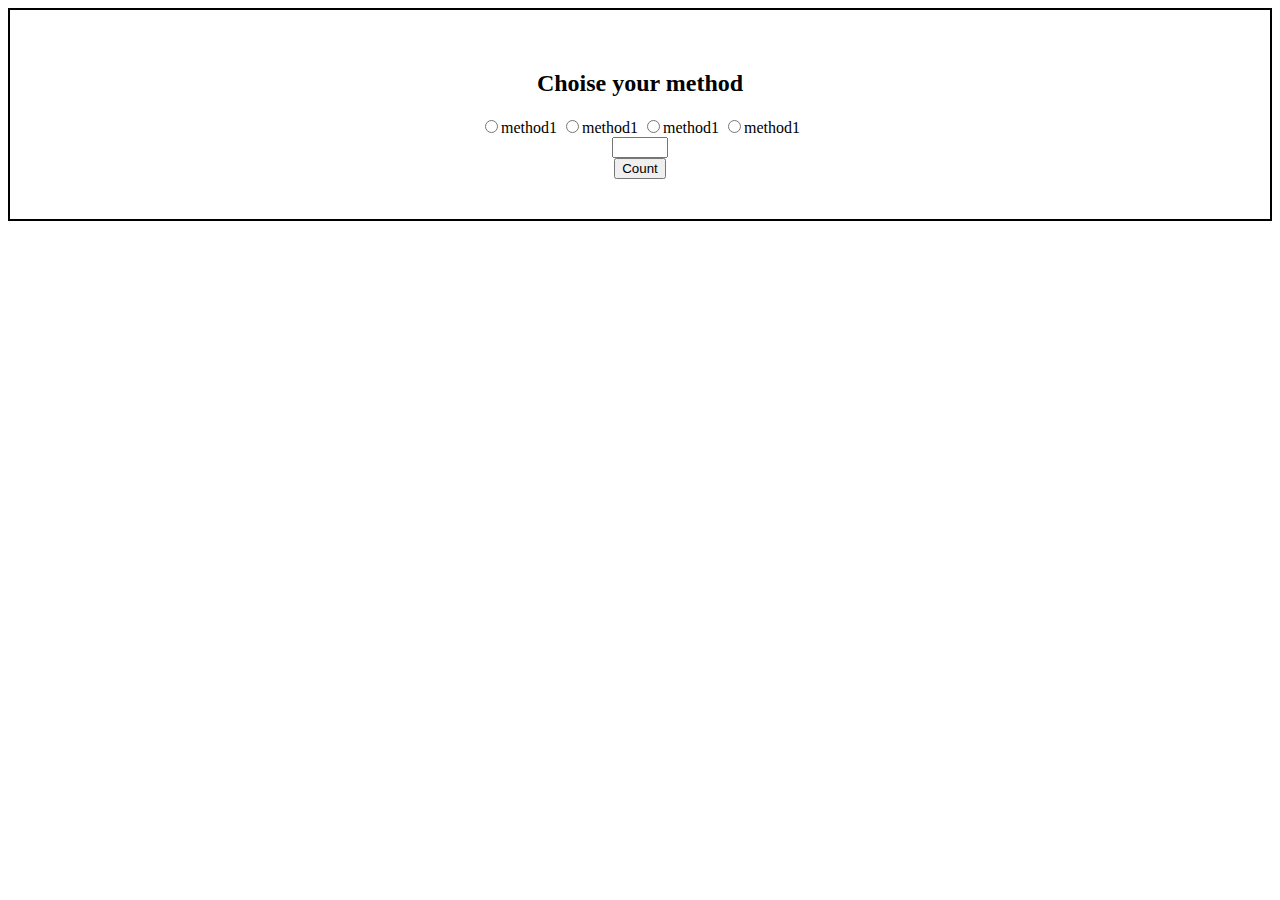
==== t07/index.html @ cf7ac42e "adding" ====
<!DOCTYPE html>
<html lang="en">
<head>
    <meta charset="UTF-8">
    <title>Solve it</title>
    <link rel="stylesheet" href="./css/style.css"
</head>
<body>
    <form>
    <div class = "main_div">
        <div>
            <h2>Choise your method</h2>
            <input type= "radio" name = "method" required>method1 
            <input type= "radio" name = "method" required>method1 
            <input type= "radio" name = "method" required>method1 
            <input type= "radio" name = "method" required>method1
            <div>
                <input type="number" min="1" max="10" id = "size_matrix_html">
            </div>

        </div>

        <div id = "table_html">

        </div>
        <div><button>Count</button></div>
    </div>
    <script src="js/main.js"></script>
    </form>
</body>
</html>
---- t07/css/style.css ----
.main_div {
    text-align: center;
    border: 2px solid black;
    padding: 40px;
}

.table_input {
    text-align: center;
    width: 30px;
    height: 30px;
}

.free_member_input {
    width: 30px;
    height: 30px;
    margin-left: 20px;
}

#table_html {
    background-color: red;
    margin-left: 50%;
    transform: translateX(-50%);



}
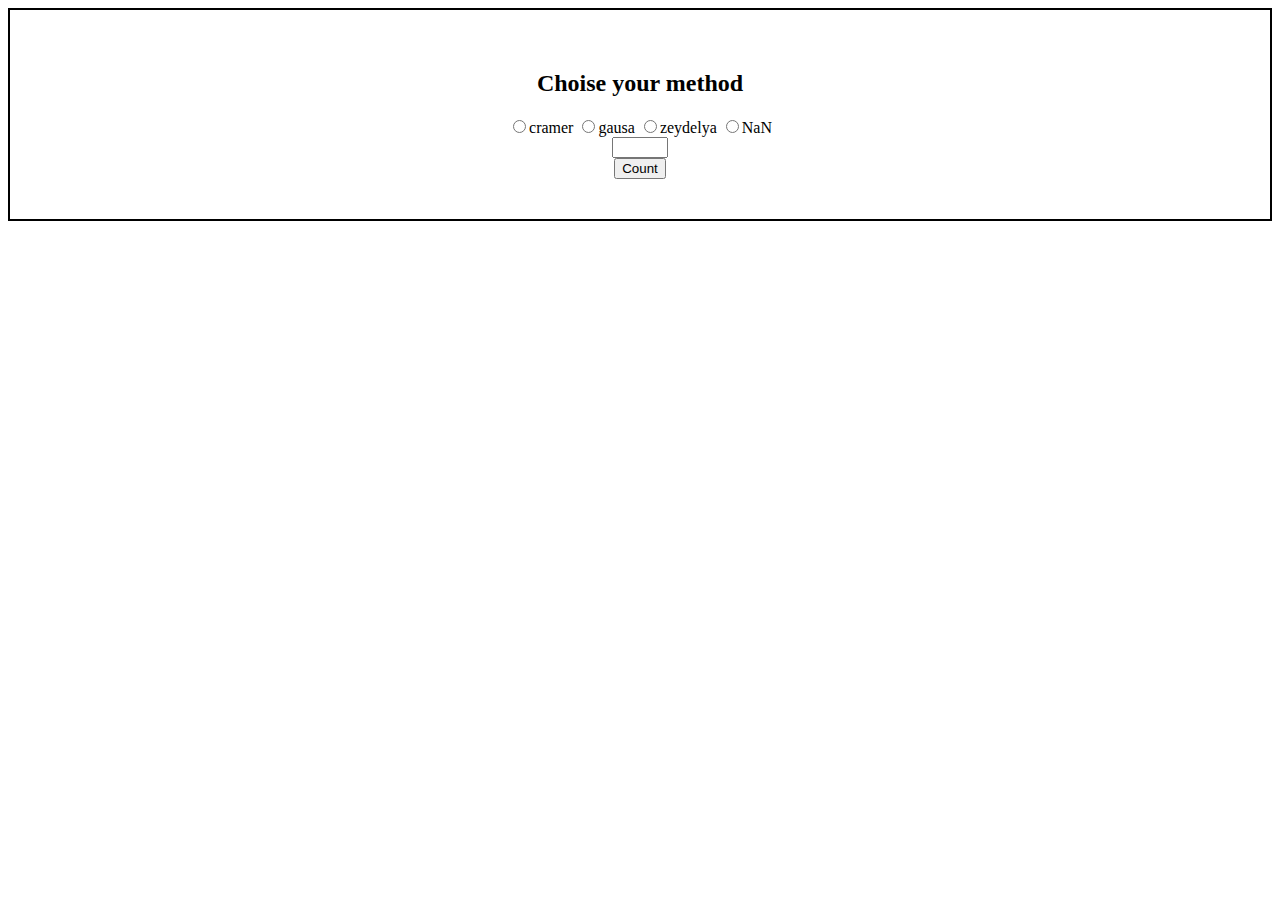
==== commit 844206aa: "da" ====
--- a/t07/index.html
+++ b/t07/index.html
@@ -6,14 +6,14 @@
     <link rel="stylesheet" href="./css/style.css"
 </head>
 <body>
-    <form>
+    <form class = "my_form" method = "post">
     <div class = "main_div">
         <div>
             <h2>Choise your method</h2>
-            <input type= "radio" name = "method" required>method1 
-            <input type= "radio" name = "method" required>method1 
-            <input type= "radio" name = "method" required>method1 
-            <input type= "radio" name = "method" required>method1
+            <input type= "radio" name = "method" required value="cramer">cramer 
+            <input type= "radio" name = "method" required value="gausa">gausa 
+            <input type= "radio" name = "method" required value="zeydelya">zeydelya 
+            <input type= "radio" name = "method" required value="NaN">NaN
             <div>
                 <input type="number" min="1" max="10" id = "size_matrix_html">
             </div>
@@ -24,7 +24,12 @@
 
         </div>
         <div><button>Count</button></div>
+        <div id = "result_box"></div>
     </div>
+
+    <script src= "js/cramer.js"></script>
+    <script src= "js/gausa.js"></script>
+    <script src= "js/zeydelya.js"></script>
     <script src="js/main.js"></script>
     </form>
 </body>
--- a/t07/css/style.css
+++ b/t07/css/style.css
@@ -17,10 +17,13 @@
 }
 
 #table_html {
-    background-color: red;
     margin-left: 50%;
     transform: translateX(-50%);
+}
 
-
-
+.error_text {
+    background-color: red;
+    border-radius: 30px;
+    padding: 20px;
+    font-size: 20px;
 }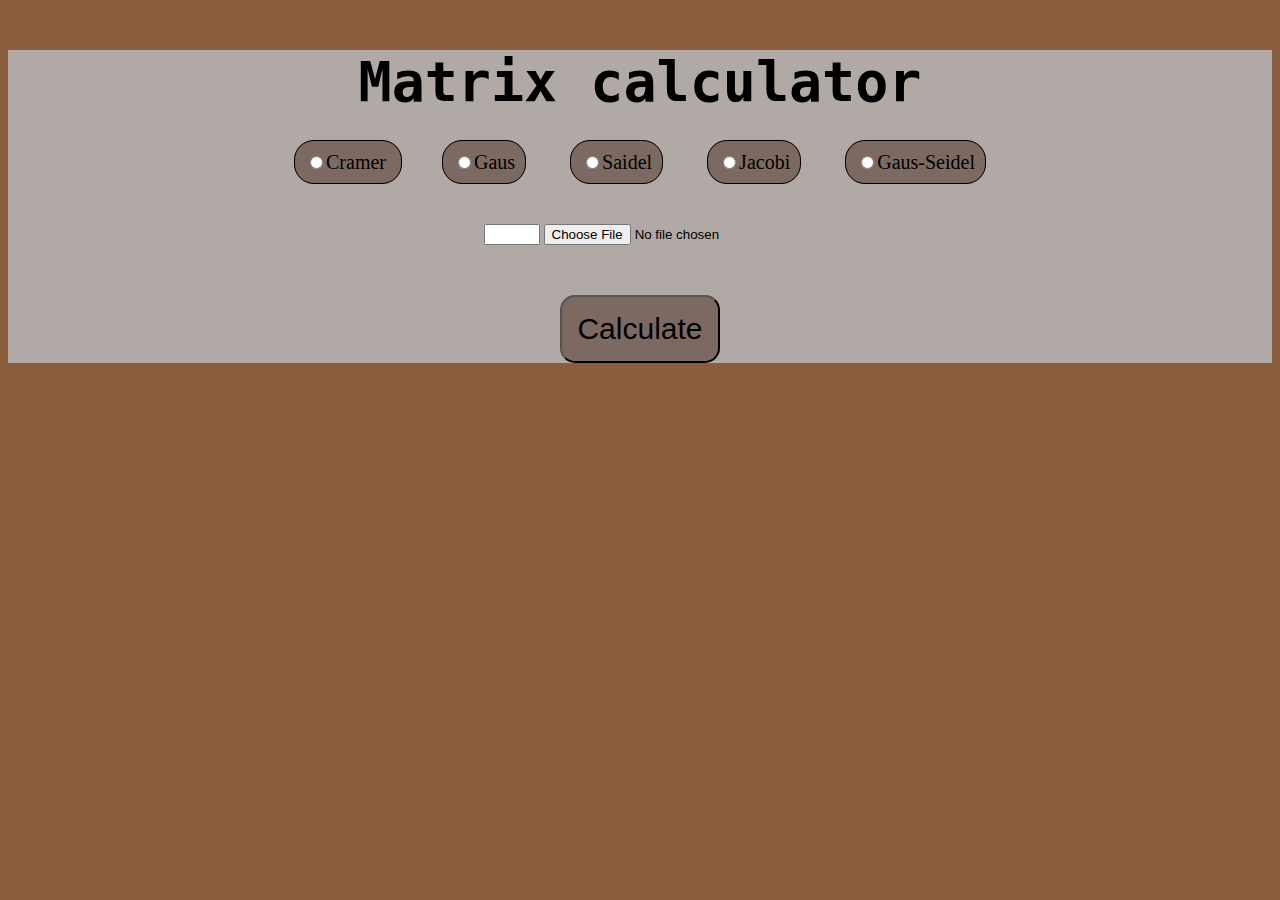
==== commit 4a1b3170: "oo:" ====
--- a/t07/index.html
+++ b/t07/index.html
@@ -6,30 +6,35 @@
     <link rel="stylesheet" href="./css/style.css"
 </head>
 <body>
+    <div class = "m_div">
     <form class = "my_form" method = "post">
     <div class = "main_div">
-        <div>
-            <h2>Choise your method</h2>
-            <input type= "radio" name = "method" required value="cramer">cramer 
-            <input type= "radio" name = "method" required value="gausa">gausa 
-            <input type= "radio" name = "method" required value="zeydelya">zeydelya 
-            <input type= "radio" name = "method" required value="NaN">NaN
-            <div>
-                <input type="number" min="1" max="10" id = "size_matrix_html">
-            </div>
+        <div class = "j_div">
+            <h1>Matrix calculator</h1>
+            <span class = "method_type_button"><input type= "radio" name = "method" required value="Cramer" id = "Cramer"><label for ="Cramer">Cramer</label> </span>
+            <span class = "method_type_button"><input type= "radio" name = "method" required value="Gaus" id = "gaGaususa"><label for ="Gaus">Gaus</label></span>
+            <span class = "method_type_button"><input type= "radio" name = "method" required value="Saidel" id = "Saidel"><label for ="Saidel">Saidel</label></span> </span>
+            <span class = "method_type_button"><input type= "radio" name = "method" required value="Jacobi" id = "Jacobi"><label for ="Jacobi">Jacobi</label></span></span>
+            <span class = "method_type_button"><input type= "radio" name = "method" required value="Gaus-Seidel" id = "Gaus-Seidel"><label for ="Gaus-Seidel">Gaus-Seidel</label></span></span>
+        </div>
 
+        <div class = "j_div">
+            <input type="number" min="1" max="10" id = "size_matrix_html">
+            <input type= "file" class = "input_file" onchange="load_from_file(this)">
         </div>
 
         <div id = "table_html">
 
         </div>
-        <div><button>Count</button></div>
+        <div class = "button_div"><button>Calculate</button></div>
         <div id = "result_box"></div>
     </div>
-
-    <script src= "js/cramer.js"></script>
-    <script src= "js/gausa.js"></script>
-    <script src= "js/zeydelya.js"></script>
+    </div>
+    <script src= "js/Cramer.js"></script>
+    <script src= "js/Gaus.js"></script>
+    <script src= "js/Seidel.js"></script>
+    <script src= "js/Jacobi.js"></script>
+    <script src= "js/Gaus-Seidel.js"></script>
     <script src="js/main.js"></script>
     </form>
 </body>
--- a/t07/css/style.css
+++ b/t07/css/style.css
@@ -1,7 +1,18 @@
+body {
+
+    background-color: rgb(138, 93, 63);
+
+}
+
+.m_div {
+    text-align: center;
+    background-color: rgb(177, 169, 165);
+
+}
+
 .main_div {
-    text-align: center;
-    border: 2px solid black;
-    padding: 40px;
+
+
 }
 
 .table_input {
@@ -16,14 +27,44 @@
     margin-left: 20px;
 }
 
-#table_html {
+
+
+
+h1 {
+    font-family: monospace;
+    font-size: 55px;
+}
+
+.method_type_button {
+    user-select: none;
+    border: 1px black solid;
+    background-color: rgb(124, 106, 98);
+    border-radius: 20px;
+    margin: 20px;
+    margin-bottom: 50px;
+    font-size: 20px;
+    padding: 10px;
+}
+
+.j_div {
+    margin: 50px;
+}
+
+#result_box {
     margin-left: 50%;
     transform: translateX(-50%);
+    font-size: 35px;
+    background-color: rgb(124, 106, 98);
+    border-top-left-radius: 50px;
+    border-top-right-radius: 50px;
+    width: 50%;
+  
 }
 
-.error_text {
-    background-color: red;
-    border-radius: 30px;
-    padding: 20px;
-    font-size: 20px;
+.button_div button{
+    background-color: rgb(124, 106, 98);
+    font-size: 30px;
+    padding: 15px;
+    border-radius: 15px;
+    outline: none;;
 }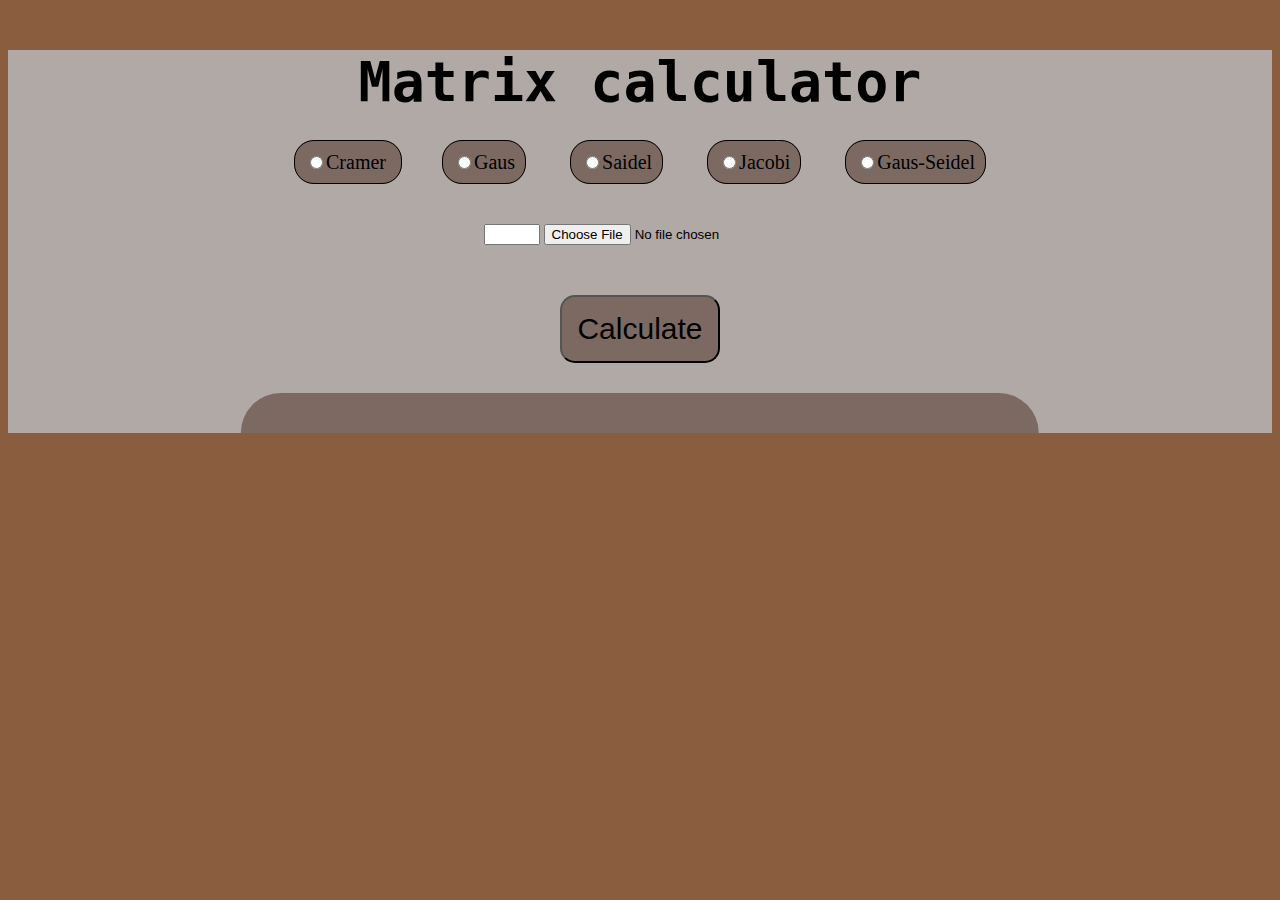
==== commit 4e9466c8: "ddd" ====
--- a/t07/index.html
+++ b/t07/index.html
@@ -12,7 +12,7 @@
         <div class = "j_div">
             <h1>Matrix calculator</h1>
             <span class = "method_type_button"><input type= "radio" name = "method" required value="Cramer" id = "Cramer"><label for ="Cramer">Cramer</label> </span>
-            <span class = "method_type_button"><input type= "radio" name = "method" required value="Gaus" id = "gaGaususa"><label for ="Gaus">Gaus</label></span>
+            <span class = "method_type_button"><input type= "radio" name = "method" required value="Gaus" id = "Gaus"><label for ="Gaus">Gaus</label></span>
             <span class = "method_type_button"><input type= "radio" name = "method" required value="Saidel" id = "Saidel"><label for ="Saidel">Saidel</label></span> </span>
             <span class = "method_type_button"><input type= "radio" name = "method" required value="Jacobi" id = "Jacobi"><label for ="Jacobi">Jacobi</label></span></span>
             <span class = "method_type_button"><input type= "radio" name = "method" required value="Gaus-Seidel" id = "Gaus-Seidel"><label for ="Gaus-Seidel">Gaus-Seidel</label></span></span>
@@ -30,6 +30,7 @@
         <div id = "result_box"></div>
     </div>
     </div>
+    <script src="js/correct_func.js"></script>
     <script src= "js/Cramer.js"></script>
     <script src= "js/Gaus.js"></script>
     <script src= "js/Seidel.js"></script>
--- a/t07/css/style.css
+++ b/t07/css/style.css
@@ -51,13 +51,15 @@
 }
 
 #result_box {
+    margin-top: 30px;
     margin-left: 50%;
     transform: translateX(-50%);
     font-size: 35px;
     background-color: rgb(124, 106, 98);
     border-top-left-radius: 50px;
     border-top-right-radius: 50px;
-    width: 50%;
+    width: 60%;
+    padding: 20px;
   
 }
 
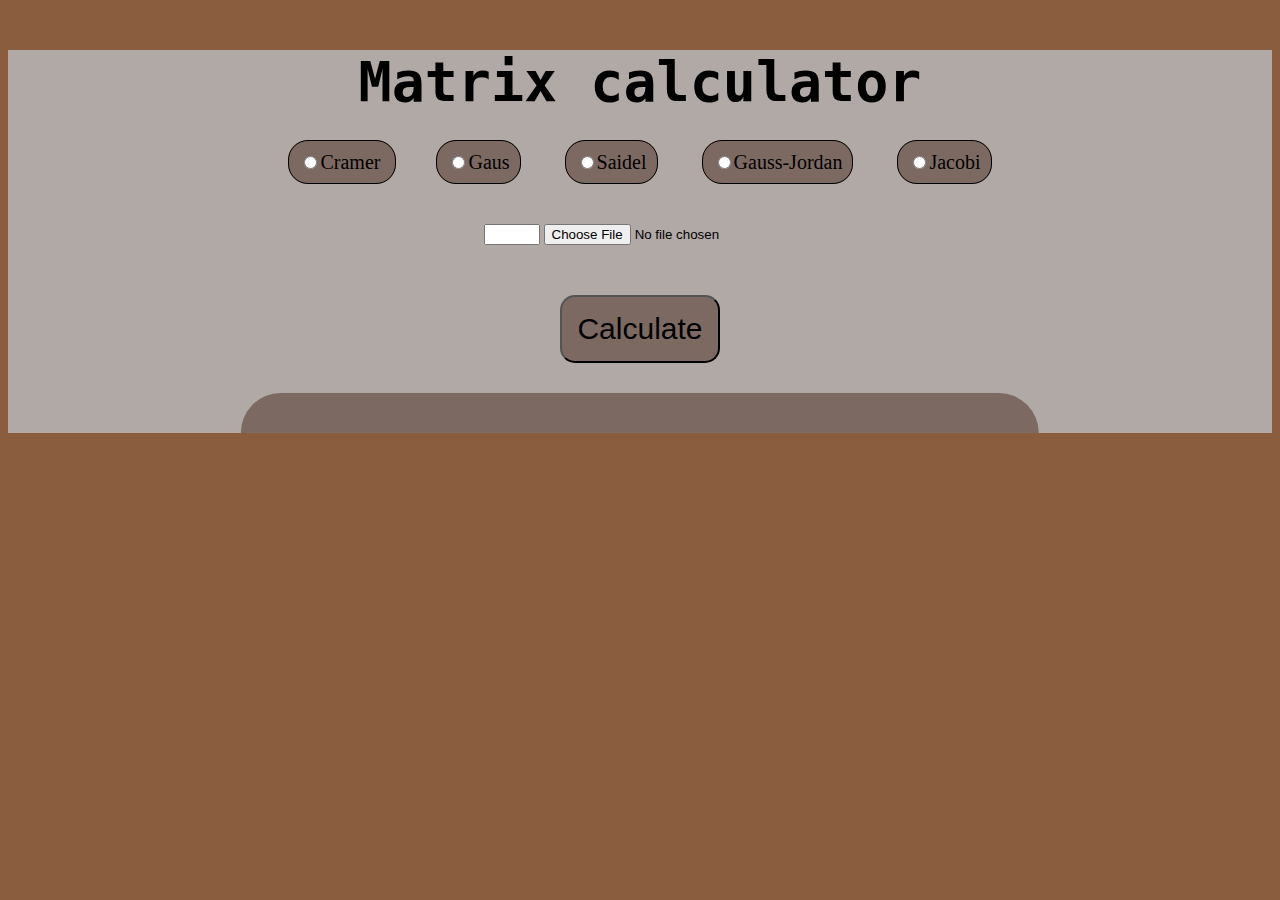
==== commit adb033aa: "ddda" ====
--- a/t07/index.html
+++ b/t07/index.html
@@ -14,8 +14,8 @@
             <span class = "method_type_button"><input type= "radio" name = "method" required value="Cramer" id = "Cramer"><label for ="Cramer">Cramer</label> </span>
             <span class = "method_type_button"><input type= "radio" name = "method" required value="Gaus" id = "Gaus"><label for ="Gaus">Gaus</label></span>
             <span class = "method_type_button"><input type= "radio" name = "method" required value="Saidel" id = "Saidel"><label for ="Saidel">Saidel</label></span> </span>
+            <span class = "method_type_button"><input type= "radio" name = "method" required value="Gauss-Jordan" id = "Gauss-Jordan"><label for ="Gauss-Jordan">Gauss-Jordan</label></span></span>
             <span class = "method_type_button"><input type= "radio" name = "method" required value="Jacobi" id = "Jacobi"><label for ="Jacobi">Jacobi</label></span></span>
-            <span class = "method_type_button"><input type= "radio" name = "method" required value="Gaus-Seidel" id = "Gaus-Seidel"><label for ="Gaus-Seidel">Gaus-Seidel</label></span></span>
         </div>
 
         <div class = "j_div">
@@ -30,13 +30,17 @@
         <div id = "result_box"></div>
     </div>
     </div>
-    <script src="js/correct_func.js"></script>
-    <script src= "js/Cramer.js"></script>
-    <script src= "js/Gaus.js"></script>
-    <script src= "js/Seidel.js"></script>
-    <script src= "js/Jacobi.js"></script>
-    <script src= "js/Gaus-Seidel.js"></script>
-    <script src="js/main.js"></script>
+    <script src="js/mx_matrix_junction.js"></script>
+    <script src="js/mx_check_correct.js"></script>
+    <script src="js/mx_corr_solution.js"></script>
+
+    <script src= "js/method_Cramer.js"></script>
+    <script src= "js/method_Gaus.js"></script>
+    <script src= "js/method_Seidel.js"></script>
+    <script src= "js/method_Gauss_Jordan.js"></script>
+    <script src= "js/method_Jacobi.js"></script>
+
+    <script src="js/mx_main.js"></script>
     </form>
 </body>
 </html>